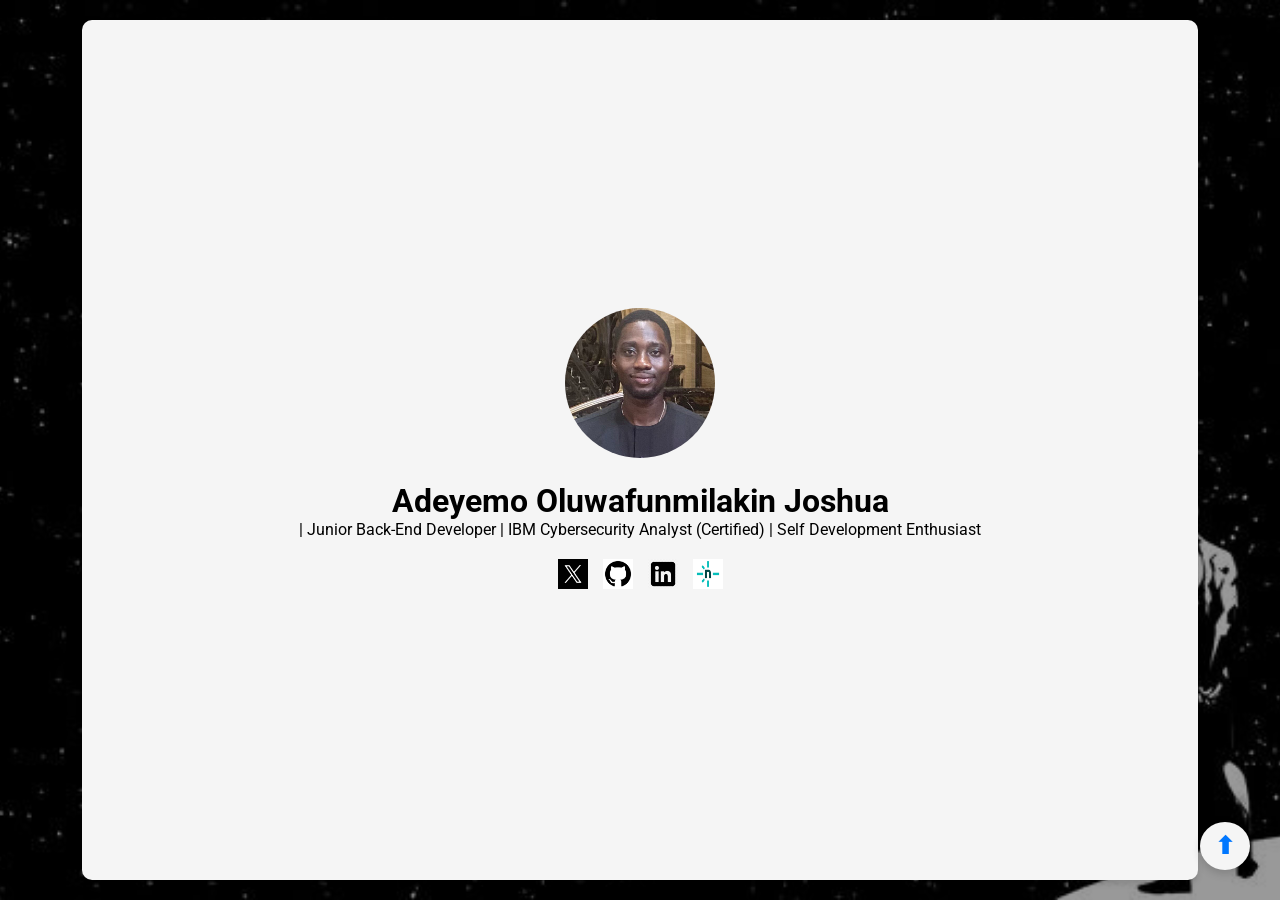
==== index.html @ 20ea2336 "Update index.html" ====
<!DOCTYPE html>
<html lang="en">
<head>
    <meta charset="UTF-8">
    <meta name="viewport" content="width=device-width, initial-scale=1.0">
    <title>Adeyemo's Portfolio</title>
    <link href="https://fonts.googleapis.com/css2?family=Orbitron&display=swap" rel="stylesheet">
    <link rel="stylesheet" href="style.css">
    <link rel="stylesheet" href="https://cdnjs.cloudflare.com/ajax/libs/font-awesome/6.0.0/css/all.min.css" integrity="sha512-9usAa10IRO0HhonpyAIVpjrylPvoDwiPUiKdWk5t3PyolY1cOd4DSE0Ga+ri4AuTroPR5aQvXU9xC6qOPnzFeg==" crossorigin="anonymous" referrerpolicy="no-referrer" />
</head>
<body>
    <!-- Collapsible Sidebar -->
<div class="dashboard" id="dashboard">
    <button class="dashboard-toggle" id="dashboard-toggle">
      ☰
    </button>
    <div class="dashboard-content">
      <a href="mailto:yourmail@example.com">Contact Me</a>
      <a href="certifications.html">Certifications</a>
      <div class="social-media">
        <a href="https://twitter.com/yourprofile" target="_blank">Twitter</a>
        <a href="https://github.com/yourprofile" target="_blank">GitHub</a>
        <a href="https://linkedin.com/in/yourprofile" target="_blank">LinkedIn</a>
      </div>
    </div>
  </div>
  
    <div class="background-overlay"></div>


    <!-- Main Container -->
    <div class="container">

        <!-- Swipe Up Animation Section -->
        <div class="intro-section">
            <div class="profile">
                <img src="/img/profile-picture.jpg" alt="Profile Picture" class="profile-img">
                <h1>Adeyemo Oluwafunmilakin Joshua</h1>
                <p>| Junior Back-End Developer | IBM Cybersecurity Analyst (Certified) | Self Development Enthusiast</p>
            </div>
            
            <!-- Social Media Icons -->
            <div class="social-media">
              <a href="https://x.com/biglaxe?s=21" target="_blank" class="social-icon" id="twitter"><img src="/img/x-icon.png" alt="Twitter"></a>
              <a href="https://github.com/joshylak" target="_blank" class="social-icon" id="github"><img src="/img/github-icon.png" alt="GitHub"></a>
              <a href="https://www.linkedin.com/in/oluwafunmilakin-adeyemo-b55530224?utm_source=share&utm_campaign=share_via&utm_content=profile&utm_medium=ios_app" target="_blank" class="social-icon" id="linkedin"><img src="/img/Linkedin-icon.png" alt="LinkedIn"></a>
              <a href="https://app.netlify.com/teams/joshylak" target="_blank" class="social-icon" id="netlify"><img src="/img/netlify-icon.png" alt="Netlify"></a>
          </div>

            <!-- Swipe Up Button -->
            <div class="swipe-up">
                <span>⬆</span>
            </div>
        </div>

        <!-- Full Portfolio Section -->
        <div class="portfolio-content" id="portfolio-content">
            <h2>My Work</h2>

            <!-- Project 1 -->
            <div class="project-card">
                <p>A simple QR Code Generator that instantly converts your text or URLs into QR codes.</p>
                <button onclick="window.open('https://lakinsqrcodegenerator.netlify.app/', '_blank')">View Project</button>
            </div>

            <!-- Project 2 -->
            <div class="project-card">
            <p>A multi-currency converter that supports over 100 currencies and updates rates in real-time using a foreign exchange rate API.</p>
                <button onclick="window.open('https://currencyconverterxyx.netlify.app/', '_blank')">View Project</button>
            </div>

            <!-- Project 3 -->
            <div class="project-card">
                <p></p>
                <button onclick="window.open('https://example.com/project3', '_blank')">View Project</button>
            </div>

            <!-- Extra Info -->
            <div class="extra-info">
                <h3> My Technical Experience and Skills</h3>
                <p>I am skilled in front-end web development, with expertise in HTML, CSS, and basic JavaScript, allowing me to create responsive and engaging websites. I am currently learning back-end development using Node.js and Express.js to build scalable server-side applications, aiming to become a full-stack developer. Additionally, I am proficient in computer software and system diagnostics, enabling me to troubleshoot and maintain optimal system performance. I am passionate about providing innovative online solutions and have experience helping clients solve digital challenges, which has strengthened my problem-solving and communication skills.</p>
                <h3>My Goals and Vision for the Future</h3>
                <p>
                    My main goal is to become a proficient full-stack engineer, mastering both front-end and back-end development to build scalable and efficient web applications. I am also passionate about integrating artificial intelligence into my projects, exploring areas like machine learning and automation to create smarter, more adaptive solutions. I aspire to develop business management portals that help small and medium-sized enterprises streamline their operations, as well as affordable mobile applications tailored for small businesses that may not have access to expensive software. Above all, I am committed to making technology solutions affordable and accessible, empowering entrepreneurs and small business owners with practical, user-friendly tools
                </p>...
                <h3>My Hobbies</h3>
                <p>
                    I am a passionate UFC fan who admires the discipline and strategy of the fighters. Physical fitness is a key part of my life, helping me stay healthy, focused, and resilient. I enjoy reading self-development books to continuously improve myself. I also love animals, which teaches me empathy and responsibility. Lastly, I value maintaining a neat appearance as it reflects professionalism and boosts confidence.
                </p>

                </p>
            </div>
        </div>
    </div>

    <!-- JavaScript -->
    <script src="script.js"></script>
</body>
</html>
---- style.css ----
/* General Reset */
/* Orbitron Font Import */
@import url('https://fonts.googleapis.com/css2?family=Orbitron&display=swap');
@import url('https://fonts.googleapis.com/css?family=Roboto:100&display=swap');

/* General Reset */
* {
  margin: 0;
  padding: 0;
  box-sizing: border-box;
}

* {
    margin: 0;
    padding: 0;
    box-sizing: border-box;
  }
  
  body {
    font-family: 'Roboto', sans-serif;
    background: url('/img/background3.jpg') no-repeat center center fixed;
    background-size: cover;
    color:black;
    overflow-x: hidden;
    position: relative;
  }
    
/* Collapsible Dashboard Styles */
.dashboard {
    position: fixed;
    top: 0;
    left: 0;
    height: 100%;
    width: 250px;
    background-color: rgba(245, 245, 245, 0.9); /* whitesmoke with opacity */
    box-shadow: 2px 0 5px rgba(0, 0, 0, 0.2);
    z-index: 1000;
    overflow-x: hidden;
    transition: transform 0.3s ease-in-out;
    transform: translateX(-250px); /* Hide by default */
}

.dashboard.open {
    transform: translateX(0); /* Slide in when open */
}

.dashboard-toggle {
    position: absolute;
    top: 20px;
    right: -40px; /* Position to the left of the dashboard */
    background-color: rgba(245, 245, 245, 0.9);
    border: none;
    color: black;
    padding: 10px;
    cursor: pointer;
    border-radius: 5px;
    transition: background-color 0.3s ease;
}

.dashboard-toggle:hover {
    background-color: rgba(220, 220, 220, 0.9); /* Lighter whitesmoke */
}

.dashboard-content {
    padding: 20px;
    display: flex;
    flex-direction: column;
    gap: 15px;
}

.dashboard-content a {
    color: black;
    text-decoration: none;
    display: block;
    padding: 10px;
    border-radius: 5px;
    transition: background-color 0.3s ease;
}

.dashboard-content a:hover {
    background-color: rgba(220, 220, 220, 0.9); /* Lighter whitesmoke */
}

.dashboard-content .social-media {
    margin-top: 10px;
    display: flex;
    justify-content: space-around;
}
  
  /* Container */
  .container {
    height: 100vh;
    display: flex;
    flex-direction: column;
    justify-content: space-between;
    align-items: center;
    padding: 20px;
  }
  
  /* Intro Section */
  .intro-section {
    display: flex;
    flex-direction: column;
    justify-content: center;
    align-items: center;
    height: 100%;
    text-align: center;
    background-color:whitesmoke;
    border-radius: 10px;
    box-shadow: 0 4px 6px rgba(0, 0, 0, 0.1);
    padding: 40px;
    width: 90%;
  }
  
  .profile-img {
    width: 150px;
    height: 150px;
    border-radius: 50%;
    object-fit: cover;
    margin-bottom: 20px;
  }
  
  .social-media {
    display: flex;
    gap: 15px;
    margin-top: 20px;
  }
  
  .social-icon img {
    width: 30px;
    height: 30px;
    transition: transform 0.3s;
  }
  
  .social-icon:hover img {
    transform: scale(1.1);
  }
  
  .swipe-up {
    position: fixed;
    bottom: 30px;
    right: 30px;
    font-size: 24px;
    cursor: pointer;
    color: #0077ff;
    font-weight: bold;
    text-decoration: none;
    transition: transform 0.3s, color 0.3s;
    z-index: 999;
    background-color: whitesmoke;
    padding: 10px 15px;
    border-radius: 50%;
    box-shadow: 0 4px 8px rgba(0, 0, 0, 0.15);
  }
  .swipe-up:hover {
    transform: translateY(-4px);
    color:darkgray;
  }
  
  .swipe-up:hover {
    transform: translateY(-3px);
  }
  
  /* Portfolio Content */
  .portfolio-content {
    display: none;
    background-color: whitesmoke;
    padding: 40px;
    border-radius: 10px;
    width: 90%;
    margin-top: 30px;
    text-align: center;
    box-shadow: 0 4px 6px rgba(0, 0, 0, 0.1);
  }
  
  h2 {
    color:darkgray;
    margin-bottom: 20px;
  }
  
  /* Animation */
  @keyframes swipeUp {
    0% {
      transform: translateY(100%);
    }
    100% {
      transform: translateY(0);
    }
  }
  @keyframes swipeDown {
    0% {
      transform: translateY(0);
      opacity: 1;
    }
    100% {
      transform: translateY(100%);
      opacity: 0;
    }
  }
  .work-links {
    display: flex;
    flex-direction: column;
    gap: 20px;
    align-items: center;
    margin-top: 30px;
  }
  
  .work-button {
    width: 200px;
    height: auto;
    cursor: pointer;
    transition: transform 0.3s;
    border-radius: 12px;
    box-shadow: 0 4px 8px rgba(0,0,0,0.2);
  }
  
  .work-button:hover {
    transform: scale(1.05);
  }
  .background-overlay {
    position: fixed;
    top: 0;
    left: 0;
    width: 100%;
    height: 100%;
    background-color: rgba(0, 0, 0, 0.4); /* dark overlay */
    z-index: -1;
  }
  .project-card {
    background-color: whitesmoke;
    padding: 20px;
    margin-bottom: 30px;
    border-radius: 12px;
    box-shadow: 0 4px 6px rgba(0, 0, 0, 0.08);
    text-align: center;
  }
  
  .project-card p {
    font-size: 16px;
    margin-bottom: 10px;
  }
  
  .project-card button {
    background-color:black;
    color: whitesmoke;
    border: none;
    padding: 10px 20px;
    margin-bottom: 10px;
    border-radius: 8px;
    cursor: pointer;
    transition: background 0.3s;
  }
  
  .project-card button:hover {
    background-color: black;
  }
  
  .project-card a {
    display: block;
    margin-bottom: 10px;
    color: black;
    text-decoration: none;
  }
  
  .project-card a:hover {
    text-decoration: underline;
  }
  
  .project-img {
    width: 100%;
    max-width: 400px;
    height: auto;
    border-radius: 8px;
    margin-top: 10px;
  }
  
  .extra-info {
    margin-top: 50px;
    text-align: left;
    background-color: whitesmoke;
    padding: 30px;
    border-radius: 12px;
    box-shadow: 0 4px 6px rgba(0, 0, 0, 0.1);
  }
  
  .extra-info h3 {
    color: black;
    margin-top: 20px;
  }
  
  .extra-info p {
    font-size: 16px;
    margin-top: 5px;
  }

  /* Certifications Page Styles */
.certifications-grid {
    display: grid;
    grid-template-columns: repeat(auto-fit, minmax(300px, 1fr));
    gap: 20px;
    margin-top: 20px;
}

.certificate-card {
    background-color: whitesmoke;
    padding: 20px;
    border-radius: 10px;
    box-shadow: 0 2px 4px rgba(0, 0, 0, 0.1);
    text-align: center;
}

.certificate-card img {
    max-width: 100%;
    height: auto;
    border-radius: 5px;
    margin-bottom: 10px;
}
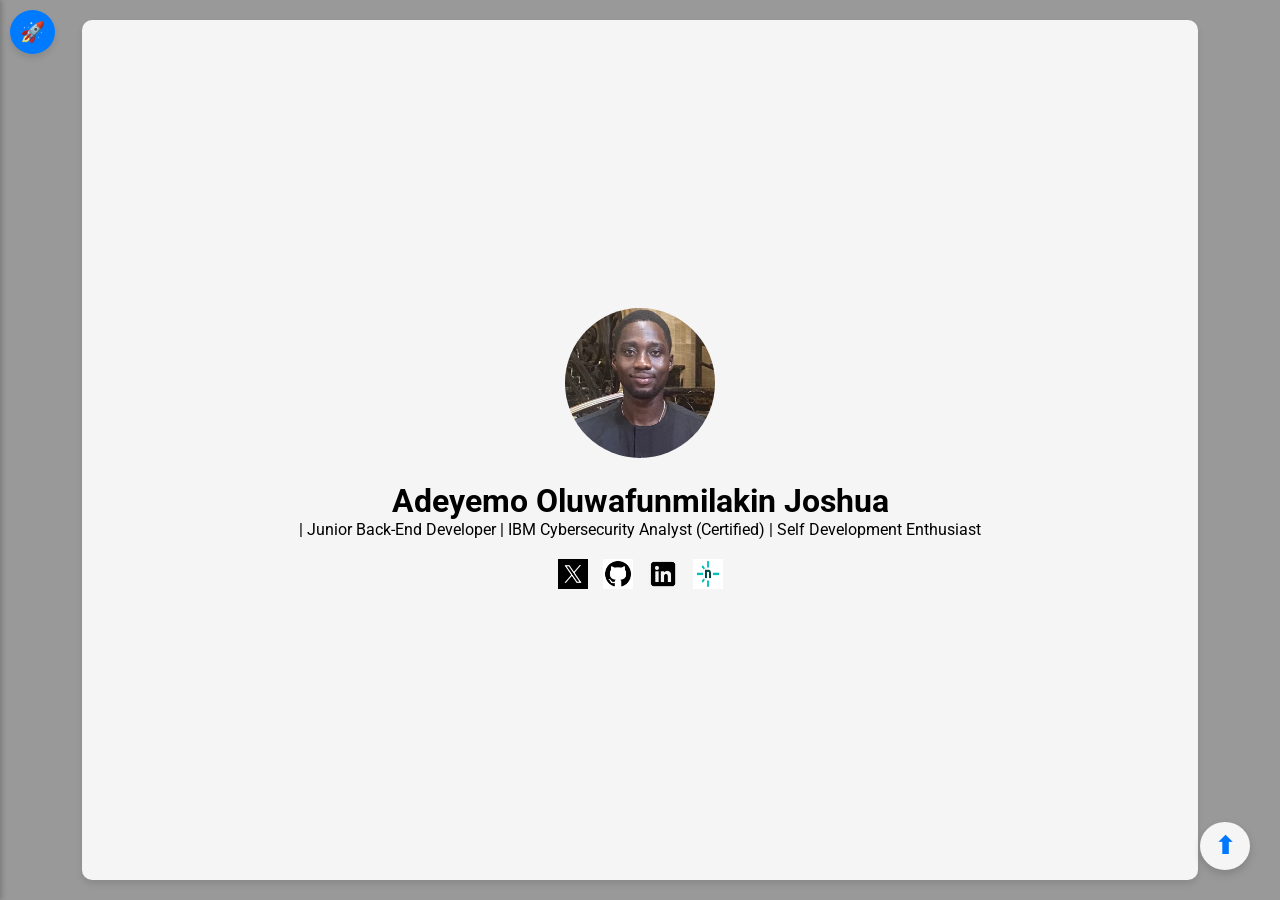
==== commit d2d9ec4c: "a little bugs" ====
--- a/index.html
+++ b/index.html
@@ -53,6 +53,11 @@
             </div>
         </div>
 
+        <!-- Theme Toggle Section -->
+        <div class="theme-toggle">
+            <button id="theme-toggle-btn" title="Toggle Theme">🚀</button>
+        </div>
+
         <!-- Full Portfolio Section -->
         <div class="portfolio-content" id="portfolio-content">
             <h2>My Work</h2>
@@ -60,7 +65,7 @@
             <!-- Project 1 -->
             <div class="project-card">
                 <p>A simple QR Code Generator that instantly converts your text or URLs into QR codes.</p>
-                <button onclick="window.open('https://lakinsqrcodegenerator.netlify.app/', '_blank')">View Project</button>
+                <button onclick="window.open('https://https://lakinsqrcodegenerator.netlify.app/', '_blank')">View Project</button>
             </div>
 
             <!-- Project 2 -->
@@ -77,18 +82,33 @@
 
             <!-- Extra Info -->
             <div class="extra-info">
-                <h3> My Technical Experience and Skills</h3>
-                <p>I am skilled in front-end web development, with expertise in HTML, CSS, and basic JavaScript, allowing me to create responsive and engaging websites. I am currently learning back-end development using Node.js and Express.js to build scalable server-side applications, aiming to become a full-stack developer. Additionally, I am proficient in computer software and system diagnostics, enabling me to troubleshoot and maintain optimal system performance. I am passionate about providing innovative online solutions and have experience helping clients solve digital challenges, which has strengthened my problem-solving and communication skills.</p>
+                <h3>My Technical Experience and Skills</h3>
+                <button class="expand-btn">Show More</button>
+                <div class="expandable-text hidden">
+                    <p>
+                        I am skilled in front-end web development, with expertise in HTML, CSS, and basic JavaScript, allowing me to create responsive and engaging websites. I am currently learning back-end development using Node.js and Express.js to build scalable server-side applications, aiming to become a full-stack developer. Additionally, I am proficient in computer software and system diagnostics, enabling me to troubleshoot and maintain optimal system performance. I am passionate about providing innovative online solutions and have experience helping clients solve digital challenges, which has strengthened my problem-solving and communication skills.
+                    </p>
+                </div>
+
                 <h3>My Goals and Vision for the Future</h3>
-                <p>
-                    My main goal is to become a proficient full-stack engineer, mastering both front-end and back-end development to build scalable and efficient web applications. I am also passionate about integrating artificial intelligence into my projects, exploring areas like machine learning and automation to create smarter, more adaptive solutions. I aspire to develop business management portals that help small and medium-sized enterprises streamline their operations, as well as affordable mobile applications tailored for small businesses that may not have access to expensive software. Above all, I am committed to making technology solutions affordable and accessible, empowering entrepreneurs and small business owners with practical, user-friendly tools
-                </p>...
+                <button class="expand-btn">Show More</button>
+                <div class="expandable-text hidden">
+                    <p>
+                        I aspire to become a proficient full-stack engineer, combining front-end and back-end skills to build smart, scalable web applications. I'm passionate about using AI, like machine learning and automation, to create more adaptive solutions. My goal is to develop affordable tools and apps that help small businesses streamline operations and access powerful technology.
+                    </p>
+                </div>
+
                 <h3>My Hobbies</h3>
-                <p>
-                    I am a passionate UFC fan who admires the discipline and strategy of the fighters. Physical fitness is a key part of my life, helping me stay healthy, focused, and resilient. I enjoy reading self-development books to continuously improve myself. I also love animals, which teaches me empathy and responsibility. Lastly, I value maintaining a neat appearance as it reflects professionalism and boosts confidence.
-                </p>
+                <button class="expand-btn">Show More</button>
+                <div class="expandable-text hidden">
+                    <p>
+                        I am a passionate UFC fan who admires the discipline and strategy of the fighters. Physical fitness is a key part of my life, helping me stay healthy, focused, and resilient. I enjoy reading self-development books to continuously improve myself. I also love animals, which teaches me empathy and responsibility. Lastly, I value maintaining a neat appearance as it reflects professionalism and boosts confidence.
+                    </p>
+                </div>
 
-                </p>
+                <div style="text-align: center; margin-top: 30px;">
+                    <button onclick="window.location.href='certification.html'" class="view-cert-btn">Click to View Certifications</button>
+                </div>
             </div>
         </div>
     </div>
--- a/style.css
+++ b/style.css
@@ -17,13 +17,59 @@
   }
   
   body {
+    background-color: black;
+    background-image: radial-gradient(white, transparent 2px), radial-gradient(white, transparent 2px);
+    background-size: 50px 50px, 100px 100px;
+    background-position: 0 0, 25px 25px;
+    color: white; /* Ensure text is visible on the black background */
     font-family: 'Roboto', sans-serif;
-    background: url('/img/background3.jpg') no-repeat center center fixed;
-    background-size: cover;
-    color:black;
     overflow-x: hidden;
     position: relative;
-  }
+    transition: background-color 0.3s ease, color 0.3s ease;
+  }
+
+/* Default Light Mode Styles */
+body {
+    background-color: #ffffff;
+    color: #000000;
+    transition: background-color 0.3s ease, color 0.3s ease;
+}
+
+/* Dark Mode Styles */
+body.dark-mode {
+    background-color: #121212;
+    color: #ffffff;
+}
+
+/* Remove Background Image */
+.background-overlay {
+    background: none; /* Removes any background image */
+}
+
+/* Theme Toggle Button */
+.theme-toggle {
+    position: fixed;
+    top: 10px;
+    left: 10px; /* Move to the left-hand side */
+    z-index: 1000; /* Ensure it stays on top */
+}
+
+#theme-toggle-btn {
+    padding: 10px;
+    cursor: pointer;
+    border: none;
+    border-radius: 50%;
+    background-color: #007bff;
+    color: #ffffff;
+    font-size: 20px;
+    transition: background-color 0.3s ease, transform 0.2s ease;
+    box-shadow: 0 4px 6px rgba(0, 0, 0, 0.1);
+}
+
+#theme-toggle-btn:hover {
+    background-color: #0056b3;
+    transform: scale(1.1); /* Slight zoom effect on hover */
+}
     
 /* Collapsible Dashboard Styles */
 .dashboard {
@@ -179,41 +225,102 @@
   }
   
   /* Animation */
-  @keyframes swipeUp {
-    0% {
-      transform: translateY(100%);
+  /* Animation for showing portfolio */
+@keyframes zoomIn {
+  0% {
+      transform: scale(0.5) rotate(45deg);
+      opacity: 0;
+  }
+  100% {
+      transform: scale(1) rotate(0deg);
+      opacity: 1;
+  }
+}
+
+/* Animation for hiding portfolio */
+@keyframes zoomOut {
+  0% {
+      transform: scale(1) rotate(0deg);
+      opacity: 1;
+  }
+  100% {
+      transform: scale(0.5) rotate(45deg);
+      opacity: 0;
+  }
+}
+
+/* Fade-in effect */
+@keyframes fadeIn {
+  0% {
+      opacity: 0;
+  }
+  100% {
+      opacity: 1;
+  }
+}
+
+/* Fade-out effect */
+@keyframes fadeOut {
+  0% {
+      opacity: 1;
+  }
+  100% {
+      opacity: 0;
+  }
+}
+
+/* Animation for expandable text */
+@keyframes slideDown {
+    from {
+        max-height: 0;
+        opacity: 0;
     }
-    100% {
-      transform: translateY(0);
+    to {
+        max-height: 500px; /* Adjust based on content size */
+        opacity: 1;
     }
-  }
-  @keyframes swipeDown {
-    0% {
-      transform: translateY(0);
-      opacity: 1;
+}
+
+@keyframes slideUp {
+    from {
+        max-height: 500px; /* Adjust based on content size */
+        opacity: 1;
     }
-    100% {
-      transform: translateY(100%);
-      opacity: 0;
+    to {
+        max-height: 0;
+        opacity: 0;
     }
-  }
-  .work-links {
-    display: flex;
-    flex-direction: column;
-    gap: 20px;
-    align-items: center;
-    margin-top: 30px;
-  }
-  
-  .work-button {
-    width: 200px;
-    height: auto;
-    cursor: pointer;
-    transition: transform 0.3s;
-    border-radius: 12px;
-    box-shadow: 0 4px 8px rgba(0,0,0,0.2);
-  }
-  
+}
+
+/* Expandable Text Styles */
+.expandable-text {
+    overflow: hidden;
+    max-height: 0;
+    transition: max-height 0.5s ease-out, opacity 0.5s ease-out;
+}
+
+.expandable-text.show {
+    animation: slideDown 0.5s ease-out forwards;
+}
+
+.expandable-text.hide {
+    animation: slideUp 0.5s ease-in forwards;
+}
+
+/* Portfolio Content Styles */
+.portfolio-content {
+  display: none;
+  background-color: whitesmoke;
+  padding: 40px;
+  border-radius: 10px;
+  width: 90%;
+  margin-top: 30px;
+  text-align: center;
+  box-shadow: 0 4px 6px rgba(0, 0, 0, 0.1);
+}
+.hidden {
+  display: none;
+}
   .work-button:hover {
     transform: scale(1.05);
   }
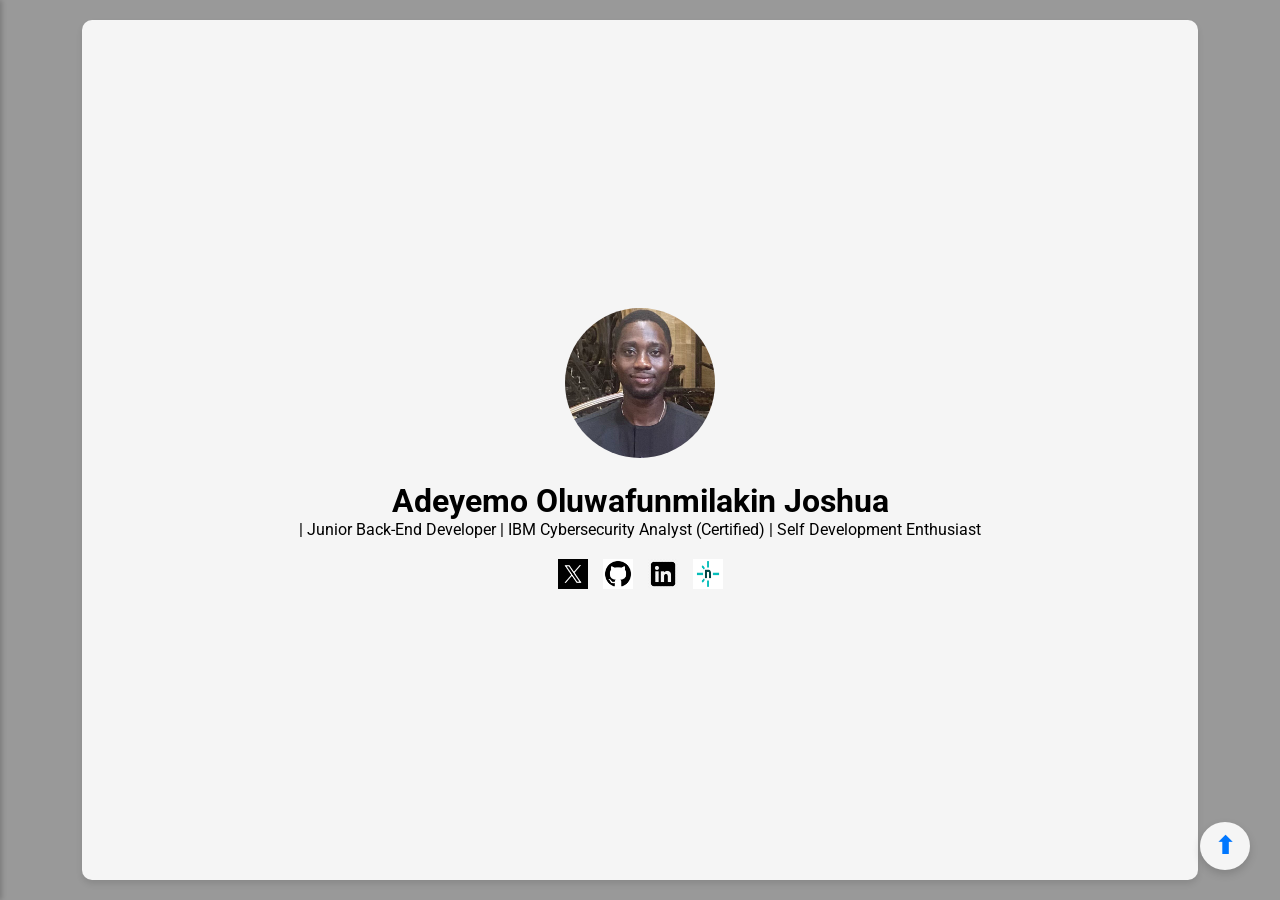
==== commit 2dd62a8b: "removing minor rocket" ====
--- a/index.html
+++ b/index.html
@@ -9,6 +9,8 @@
     <link rel="stylesheet" href="https://cdnjs.cloudflare.com/ajax/libs/font-awesome/6.0.0/css/all.min.css" integrity="sha512-9usAa10IRO0HhonpyAIVpjrylPvoDwiPUiKdWk5t3PyolY1cOd4DSE0Ga+ri4AuTroPR5aQvXU9xC6qOPnzFeg==" crossorigin="anonymous" referrerpolicy="no-referrer" />
 </head>
 <body>
+   <div> <span id="clock" style="font-size: 0.9em; color: gray;"></span></div>
+
     <!-- Collapsible Sidebar -->
 <div class="dashboard" id="dashboard">
     <button class="dashboard-toggle" id="dashboard-toggle">
@@ -53,10 +55,7 @@
             </div>
         </div>
 
-        <!-- Theme Toggle Section -->
-        <div class="theme-toggle">
-            <button id="theme-toggle-btn" title="Toggle Theme">🚀</button>
-        </div>
+        
 
         <!-- Full Portfolio Section -->
         <div class="portfolio-content" id="portfolio-content">
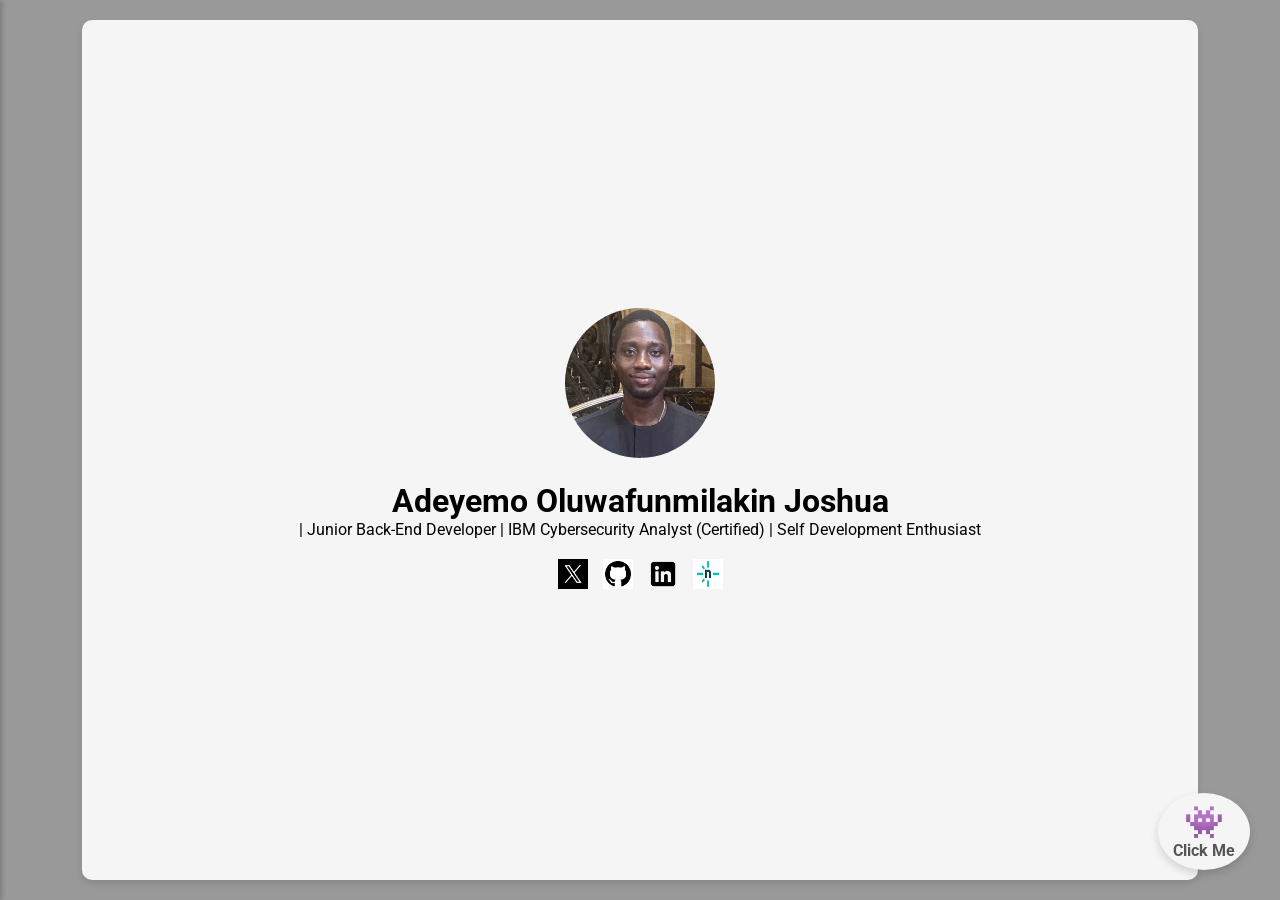
==== commit 02bd9ce6: "changes to button" ====
--- a/index.html
+++ b/index.html
@@ -51,9 +51,10 @@
 
             <!-- Swipe Up Button -->
             <div class="swipe-up">
-                <span>⬆</span>
+                <span>👾</span>
+                <p>Click Me</p>
             </div>
-        </div>
+           
 
         
 
@@ -64,7 +65,7 @@
             <!-- Project 1 -->
             <div class="project-card">
                 <p>A simple QR Code Generator that instantly converts your text or URLs into QR codes.</p>
-                <button onclick="window.open('https://https://lakinsqrcodegenerator.netlify.app/', '_blank')">View Project</button>
+                <button onclick="window.open('https://lakinsqrcodegenerator.netlify.app/', '_blank')">View Project</button>
             </div>
 
             <!-- Project 2 -->
@@ -75,8 +76,8 @@
 
             <!-- Project 3 -->
             <div class="project-card">
-                <p></p>
-                <button onclick="window.open('https://example.com/project3', '_blank')">View Project</button>
+                <p>backend authentication system project for sign up and signin</p>
+                <button onclick="window.open('https://auth-system-o5y3.onrender.com/', '_blank')">View Project</button>
             </div>
 
             <!-- Extra Info -->
--- a/style.css
+++ b/style.css
@@ -197,7 +197,23 @@
     padding: 10px 15px;
     border-radius: 50%;
     box-shadow: 0 4px 8px rgba(0, 0, 0, 0.15);
-  }
+    text-align: center;
+    animation: bounce 1.5s infinite;
+  }
+
+  .swipe-up span {
+    display: block;
+    font-size: 2rem;
+    color: #333;
+  }
+
+  .swipe-up p {
+    margin: 0;
+    font-size: 1rem;
+    color: #555;
+    font-weight: bold;
+  }
+
   .swipe-up:hover {
     transform: translateY(-4px);
     color:darkgray;
@@ -206,6 +222,47 @@
   .swipe-up:hover {
     transform: translateY(-3px);
   }
+
+/* Swipe Up and Swipe Down Buttons */
+.swipe-up, .swipe-down {
+    text-align: center;
+    animation: bounce 1.5s infinite;
+    cursor: pointer;
+}
+
+.swipe-up span, .swipe-down span {
+    display: block;
+    font-size: 2rem;
+    color: #333;
+}
+
+.swipe-up p, .swipe-down p {
+    margin: 0;
+    font-size: 1rem;
+    color: #555;
+    font-weight: bold;
+}
+
+/* Explosive Animation */
+@keyframes explode {
+    0% {
+        transform: scale(1) rotate(0deg);
+        opacity: 1;
+    }
+    50% {
+        transform: scale(1.5) rotate(180deg);
+        opacity: 0.5;
+    }
+    100% {
+        transform: scale(3) rotate(360deg);
+        opacity: 0;
+    }
+}
+
+/* Add a class for the explosive effect */
+.swipe-up.explosive {
+    animation: explode 0.6s ease-out forwards;
+}
   
   /* Portfolio Content */
   .portfolio-content {
@@ -289,6 +346,19 @@
     to {
         max-height: 0;
         opacity: 0;
+    }
+}
+
+/* Bounce Animation */
+@keyframes bounce {
+    0%, 20%, 50%, 80%, 100% {
+        transform: translateY(0);
+    }
+    40% {
+        transform: translateY(-10px);
+    }
+    60% {
+        transform: translateY(-5px);
     }
 }
 
